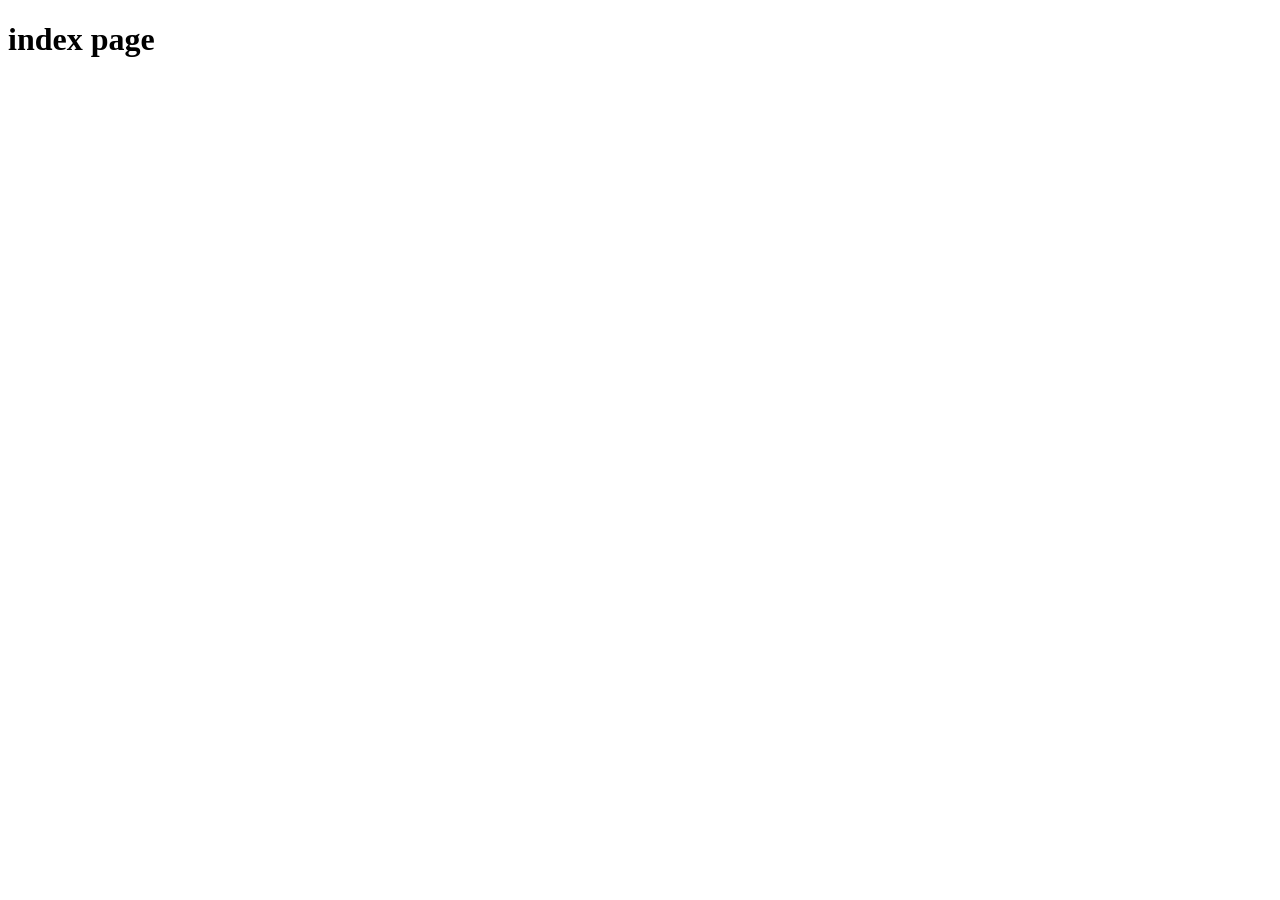
==== backend/src/main/resources/static/index.html @ e44fcac7 "feat: add RegionController logic" ====
<!doctype html>
<html lang="en">
<head>
    <meta charset="UTF-8">
    <meta name="viewport"
          content="width=device-width, user-scalable=no, initial-scale=1.0, maximum-scale=1.0, minimum-scale=1.0">
    <meta http-equiv="X-UA-Compatible" content="ie=edge">
    <title>Document</title>
</head>
<body>

    <h1> index page </h1>

</body>
</html>
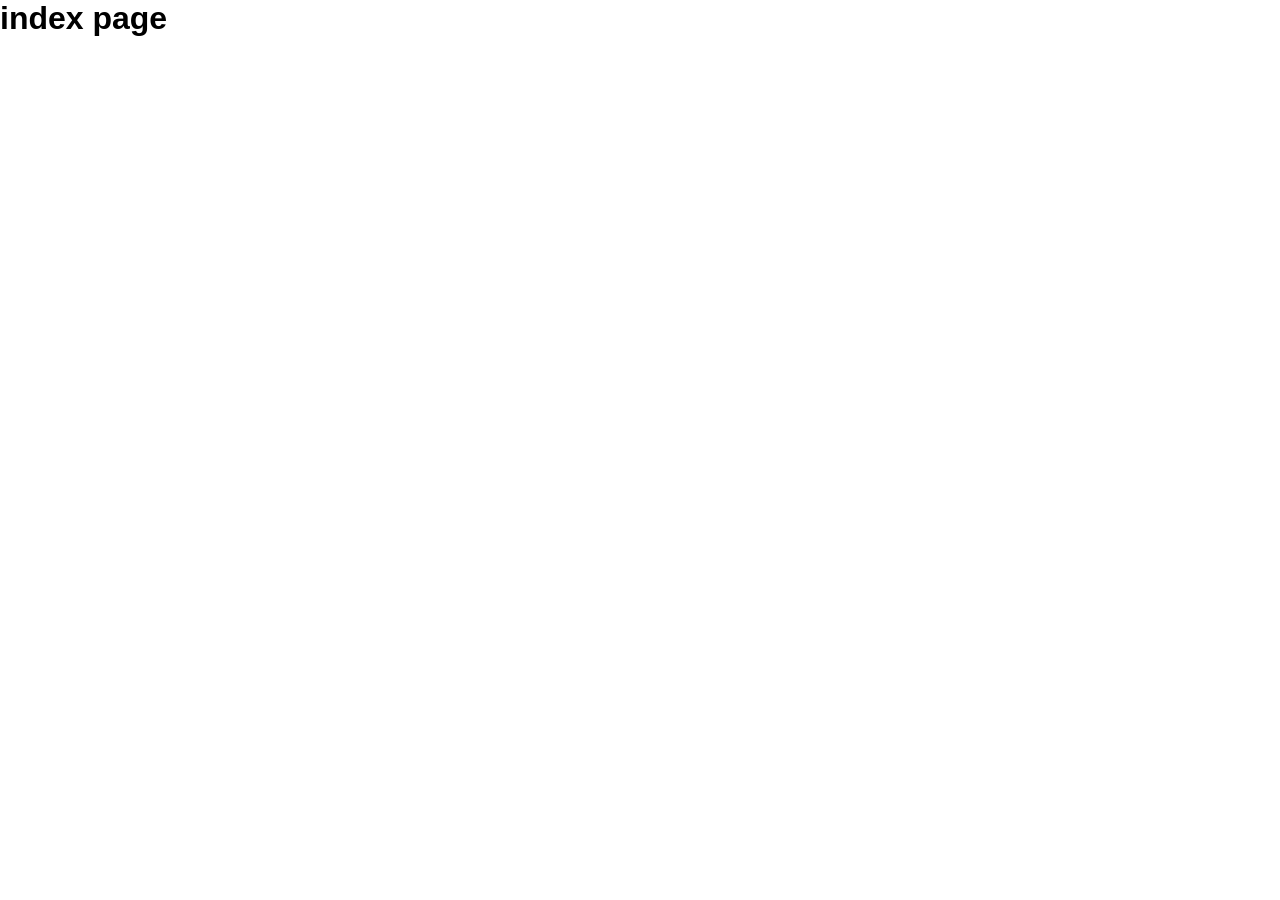
==== commit 6c970c34: "feat: add index page and main stylesheet" ====
--- a/backend/src/main/resources/static/index.html
+++ b/backend/src/main/resources/static/index.html
@@ -6,10 +6,13 @@
           content="width=device-width, user-scalable=no, initial-scale=1.0, maximum-scale=1.0, minimum-scale=1.0">
     <meta http-equiv="X-UA-Compatible" content="ie=edge">
     <title>Document</title>
+    <link rel="stylesheet" href="main.css">
 </head>
 <body>
 
-    <h1> index page </h1>
+    <div>
+        <h1> index page  </h1>
+    </div>
 
 </body>
 </html>
--- a/backend/src/main/resources/static/main.css
+++ b/backend/src/main/resources/static/main.css
@@ -0,0 +1,18 @@
+* {
+    margin: 0;
+    padding: 0;
+    box-sizing: border-box;
+}
+
+body {
+    font-family: Arial, sans-serif;
+}
+
+a {
+    text-decoration: none;
+    color: inherit;
+}
+
+ul, ol {
+    list-style: none;
+}
